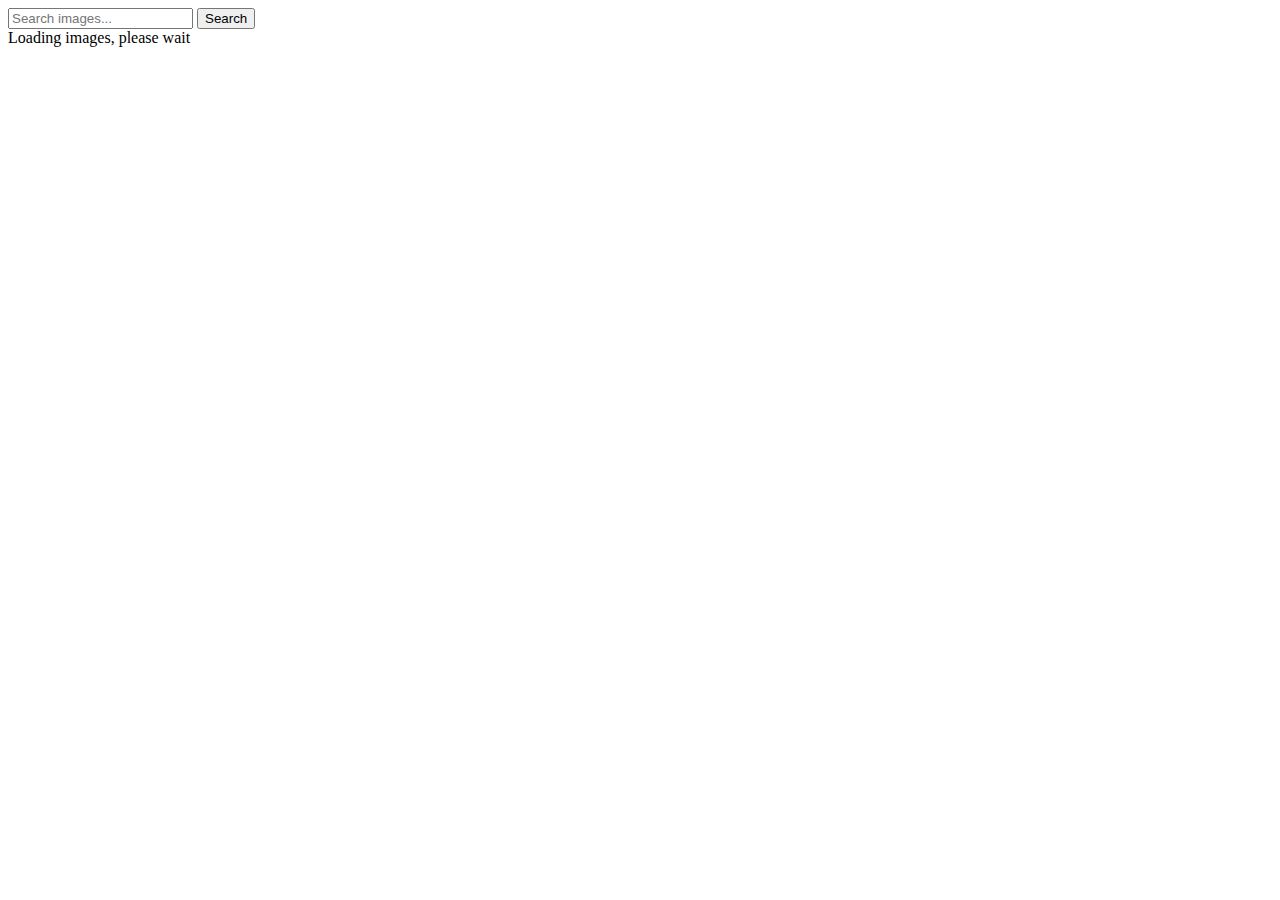
==== index.html @ 9ab86ec3 "Deploying to gh-pages from @ HalynaLysun/goit-js-hw-12@dc3500173a7a5c86e28920763344ae77601ce6b7 🚀" ====
<!DOCTYPE html>
<html lang="en">
  <head>
    <meta charset="UTF-8" />
    <link rel="icon" type="image/svg+xml" href="/goit-js-hw-12/favicon.svg" />
    <meta name="viewport" content="width=device-width, initial-scale=1.0" />
    <title>Vanilla App Template</title>
        <link rel="preconnect" href="https://fonts.googleapis.com">
        <link rel="preconnect" href="https://fonts.gstatic.com" crossorigin>
        <link href="https://fonts.googleapis.com/css2?family=Montserrat:wght@400;500&family=Poppins:wght@400;600&display=swap"
          rel="stylesheet">
    
    <script type="module" crossorigin src="/goit-js-hw-12/commonHelpers.js"></script>
    <link rel="modulepreload" crossorigin href="/goit-js-hw-12/assets/vendor-5b791d57.js">
    <link rel="stylesheet" href="/goit-js-hw-12/assets/vendor-cf6910df.css">
    <link rel="stylesheet" href="/goit-js-hw-12/assets/index-015f0e14.css">
  </head>
  <body>

    <section>

      <form class="form">
        <label>
          <input class="input" type="text" name="image_name" placeholder="Search images..."/>
        </label>
 
        <button class="button" type="submit">Search</button>
      </form>

      <span class="loader is-hidden">Loading images, please wait</span>

      <ul class="gallery"></ul>
      

    </section>

    
  </body>
</html>
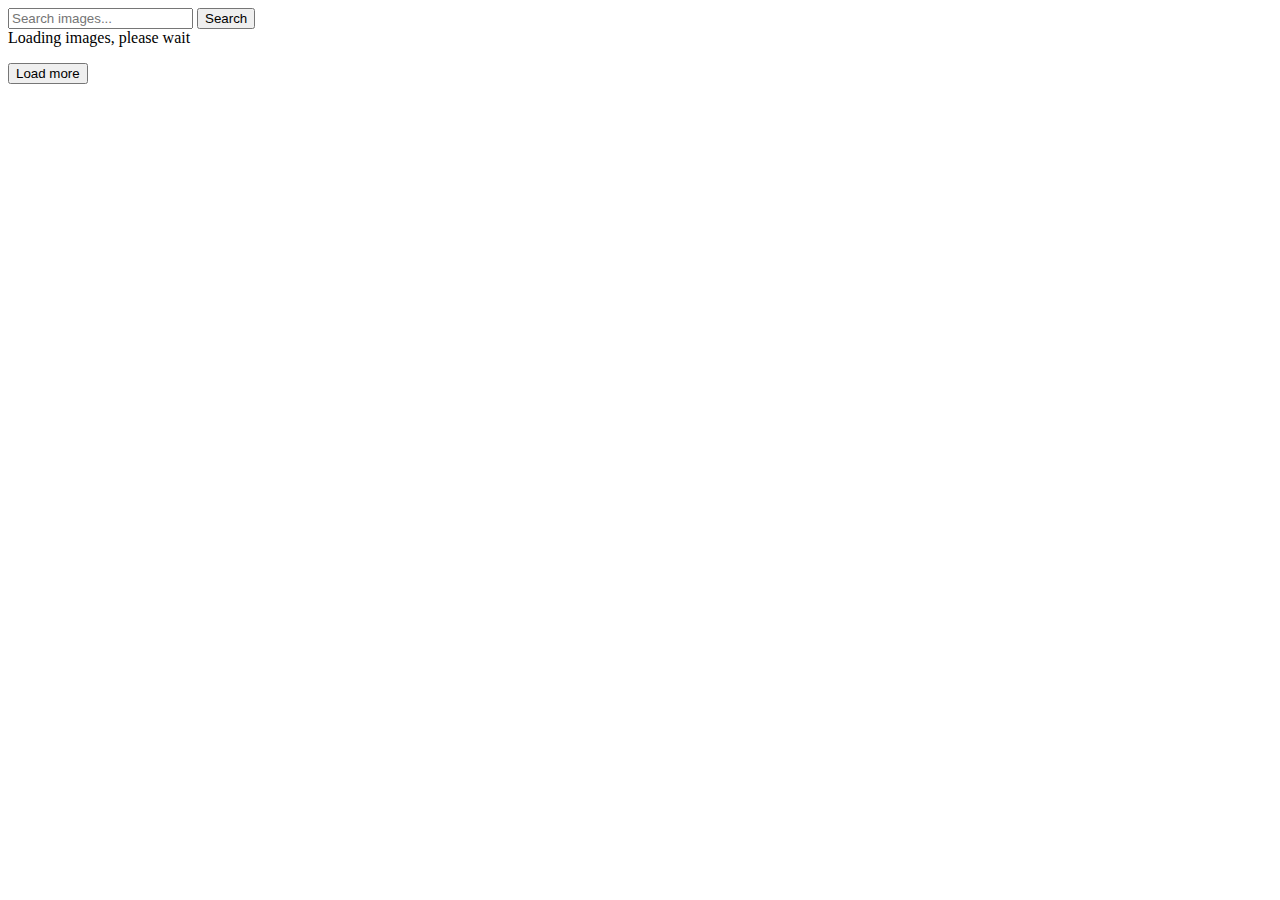
==== commit 5ea52f77: "Deploying to gh-pages from @ HalynaLysun/goit-js-hw-12@cceb38012bd907039279650bb4bab0da91adca62 🚀" ====
--- a/index.html
+++ b/index.html
@@ -11,7 +11,7 @@
           rel="stylesheet">
     
     <script type="module" crossorigin src="/goit-js-hw-12/commonHelpers.js"></script>
-    <link rel="modulepreload" crossorigin href="/goit-js-hw-12/assets/vendor-5b791d57.js">
+    <link rel="modulepreload" crossorigin href="/goit-js-hw-12/assets/vendor-5401a4b0.js">
     <link rel="stylesheet" href="/goit-js-hw-12/assets/vendor-cf6910df.css">
     <link rel="stylesheet" href="/goit-js-hw-12/assets/index-015f0e14.css">
   </head>
@@ -30,6 +30,8 @@
       <span class="loader is-hidden">Loading images, please wait</span>
 
       <ul class="gallery"></ul>
+
+      <button class="button load is-hidden" type="button">Load more</button>
       
 
     </section>
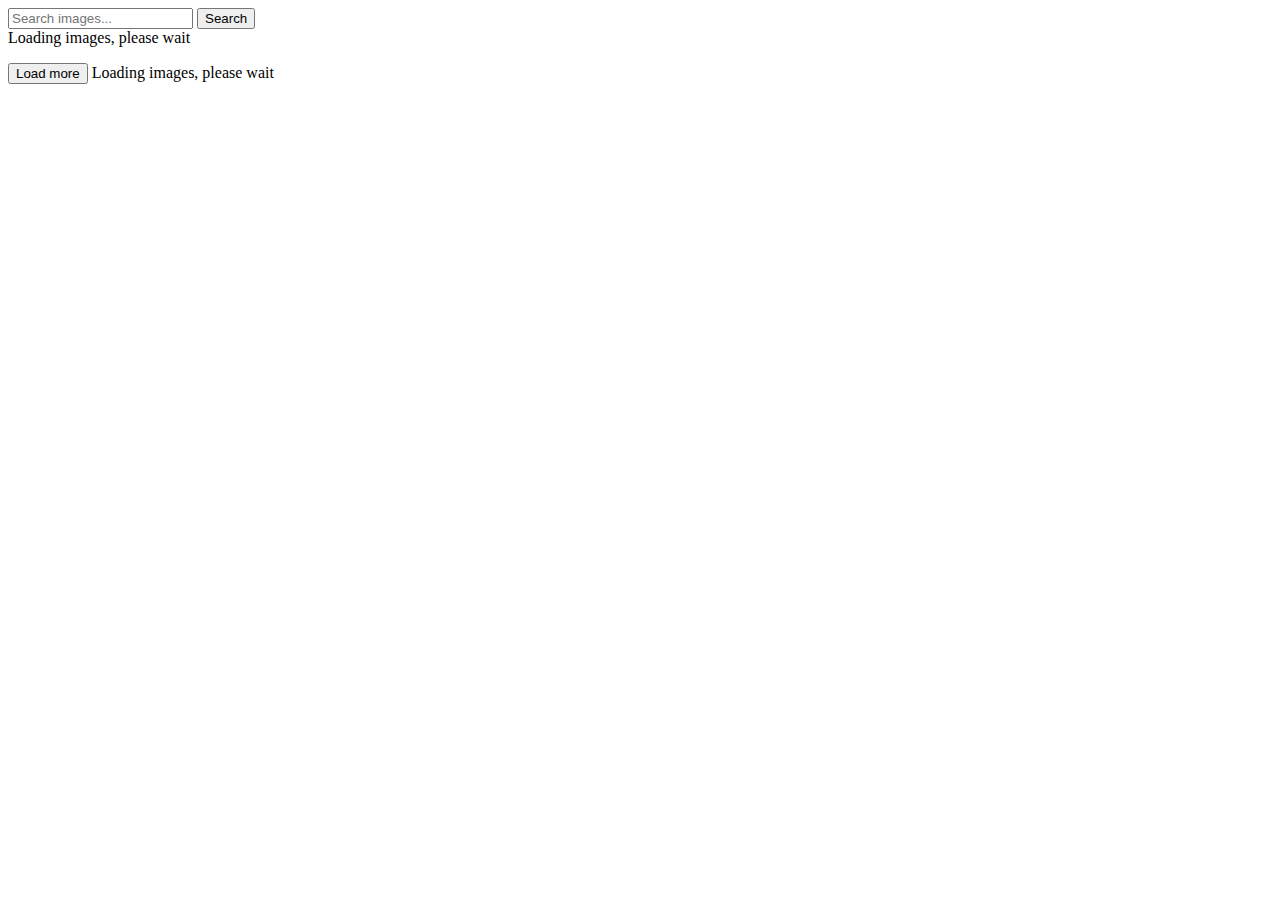
==== commit da8fd84c: "Deploying to gh-pages from @ HalynaLysun/goit-js-hw-12@b0762c41a87b33e77deb49006ee450fb7ba9370a 🚀" ====
--- a/index.html
+++ b/index.html
@@ -13,7 +13,7 @@
     <script type="module" crossorigin src="/goit-js-hw-12/commonHelpers.js"></script>
     <link rel="modulepreload" crossorigin href="/goit-js-hw-12/assets/vendor-5401a4b0.js">
     <link rel="stylesheet" href="/goit-js-hw-12/assets/vendor-cf6910df.css">
-    <link rel="stylesheet" href="/goit-js-hw-12/assets/index-015f0e14.css">
+    <link rel="stylesheet" href="/goit-js-hw-12/assets/index-e33a5c34.css">
   </head>
   <body>
 
@@ -33,7 +33,7 @@
 
       <button class="button load is-hidden" type="button">Load more</button>
       
-
+      <span class="loader down is-hidden">Loading images, please wait</span>
     </section>
 
     
